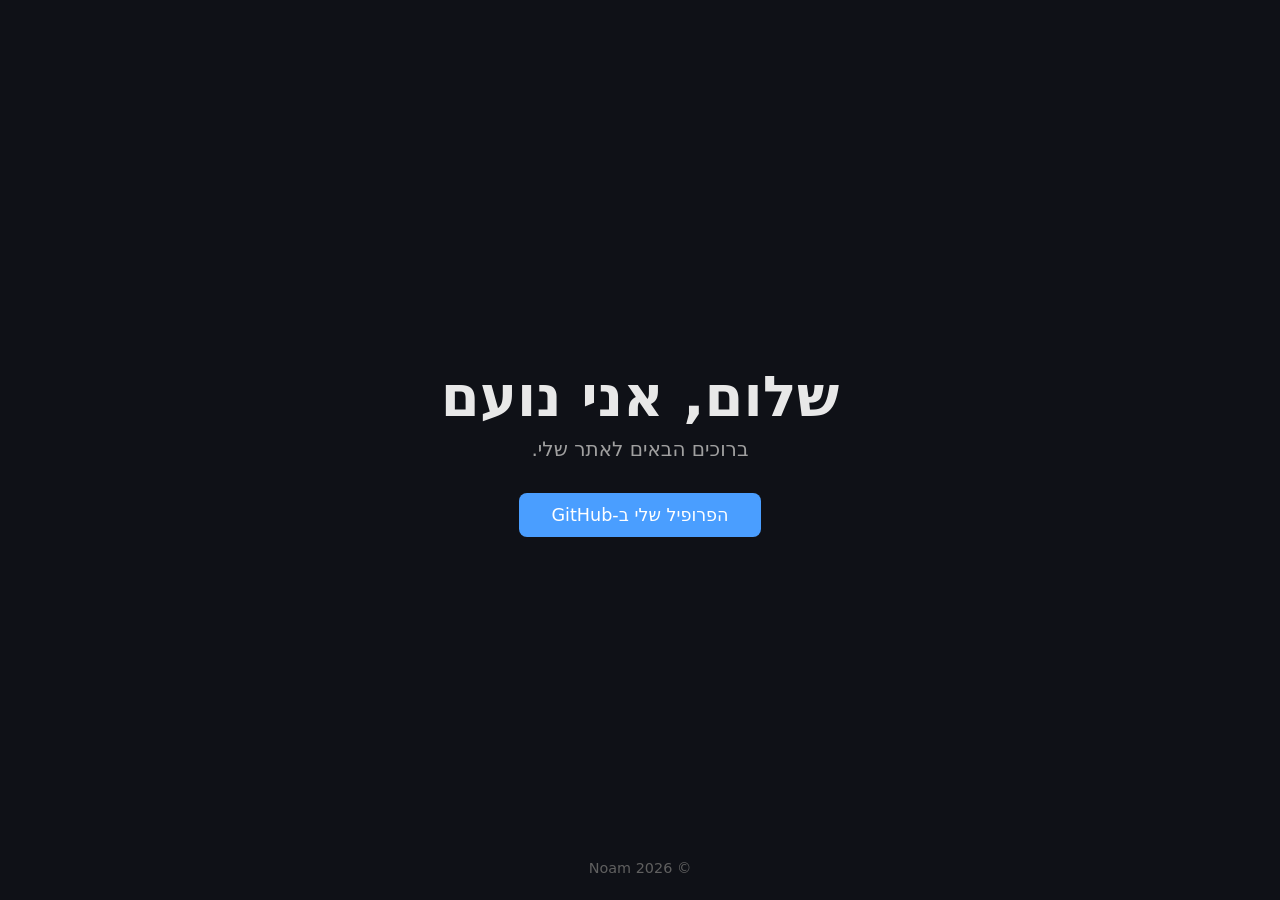
==== index.html @ 23dfc165 "Add simple personal website landing page" ====
<!DOCTYPE html>
<html lang="he" dir="rtl">
<head>
  <meta charset="UTF-8">
  <meta name="viewport" content="width=device-width, initial-scale=1.0">
  <title>Noam</title>
  <link rel="stylesheet" href="style.css">
</head>
<body>
  <main>
    <section class="hero">
      <h1>שלום, אני נועם</h1>
      <p>ברוכים הבאים לאתר שלי.</p>
      <a href="https://github.com/noam-gu" class="btn" target="_blank" rel="noopener">הפרופיל שלי ב-GitHub</a>
    </section>
  </main>
  <footer>
    <p>&copy; <span id="year"></span> Noam</p>
  </footer>
  <script>
    document.getElementById('year').textContent = new Date().getFullYear();
  </script>
</body>
</html>
---- style.css ----
:root {
  --bg: #0f1117;
  --fg: #e8e8e8;
  --accent: #4a9eff;
}

* {
  margin: 0;
  padding: 0;
  box-sizing: border-box;
}

body {
  font-family: "Segoe UI", system-ui, -apple-system, sans-serif;
  background: var(--bg);
  color: var(--fg);
  min-height: 100vh;
  display: flex;
  flex-direction: column;
  align-items: center;
  justify-content: center;
}

main {
  text-align: center;
  padding: 2rem;
}

.hero h1 {
  font-size: clamp(2rem, 5vw, 3.5rem);
  margin-bottom: 0.5rem;
}

.hero p {
  font-size: 1.25rem;
  color: #a0a0a0;
  margin-bottom: 2rem;
}

.btn {
  display: inline-block;
  padding: 0.75rem 2rem;
  background: var(--accent);
  color: #fff;
  text-decoration: none;
  border-radius: 8px;
  font-size: 1.1rem;
  transition: background 0.2s;
}

.btn:hover {
  background: #3a8eef;
}

footer {
  position: absolute;
  bottom: 1.5rem;
  width: 100%;
  text-align: center;
  color: #606060;
  font-size: 0.9rem;
}
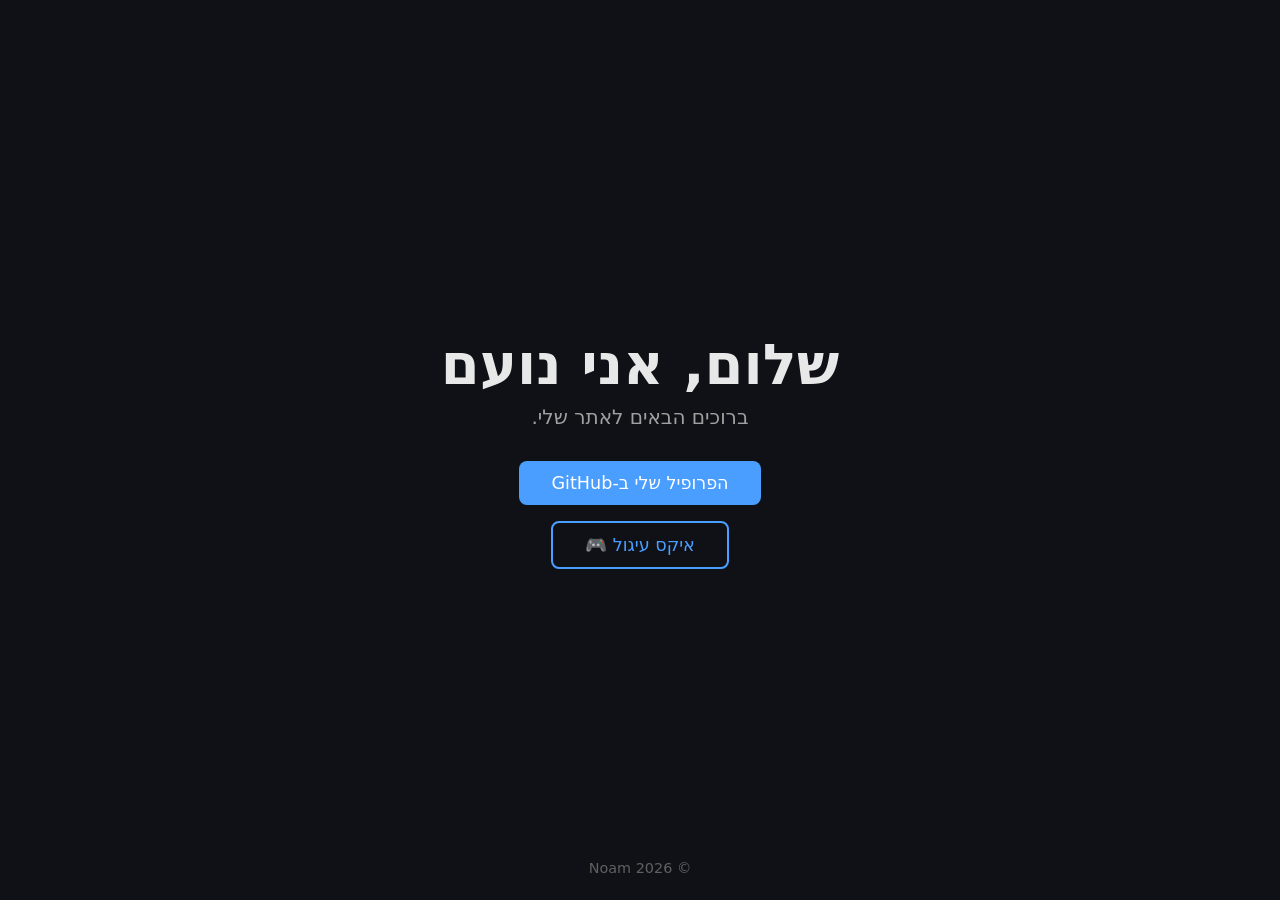
==== commit c01c0676: "Add Tic-Tac-Toe game page with navigation button" ====
--- a/index.html
+++ b/index.html
@@ -11,7 +11,10 @@
     <section class="hero">
       <h1>שלום, אני נועם</h1>
       <p>ברוכים הבאים לאתר שלי.</p>
-      <a href="https://github.com/noam-gu" class="btn" target="_blank" rel="noopener">הפרופיל שלי ב-GitHub</a>
+      <div class="btn-group">
+        <a href="https://github.com/noam-gu" class="btn" target="_blank" rel="noopener">הפרופיל שלי ב-GitHub</a>
+        <a href="game.html" class="btn btn-secondary">איקס עיגול 🎮</a>
+      </div>
     </section>
   </main>
   <footer>
--- a/style.css
+++ b/style.css
@@ -60,3 +60,107 @@
   color: #606060;
   font-size: 0.9rem;
 }
+
+/* קבוצת כפתורים וכפתור משני */
+.btn-group {
+  display: flex;
+  flex-direction: column;
+  gap: 1rem;
+  align-items: center;
+}
+
+.btn-secondary {
+  background: transparent;
+  border: 2px solid var(--accent);
+  color: var(--accent);
+}
+
+.btn-secondary:hover {
+  background: var(--accent);
+  color: #fff;
+}
+
+/* עמוד המשחק - איקס עיגול */
+.game h1 {
+  font-size: clamp(1.8rem, 4vw, 2.8rem);
+  margin-bottom: 0.5rem;
+}
+
+.status {
+  font-size: 1.25rem;
+  color: #a0a0a0;
+  margin-bottom: 0.5rem;
+}
+
+.board {
+  display: grid;
+  grid-template-columns: repeat(3, 1fr);
+  gap: 8px;
+  width: min(90vw, 360px);
+  margin: 1.5rem auto;
+}
+
+.cell {
+  aspect-ratio: 1;
+  font-size: 2.5rem;
+  font-weight: bold;
+  font-family: "Segoe UI", system-ui, sans-serif;
+  background: #1a1d28;
+  color: var(--fg);
+  border: 2px solid #2a2e3c;
+  border-radius: 12px;
+  cursor: pointer;
+  transition: background 0.15s, transform 0.05s;
+  display: flex;
+  align-items: center;
+  justify-content: center;
+}
+
+.cell:hover:not(:disabled) {
+  background: #222532;
+}
+
+.cell:active:not(:disabled) {
+  transform: scale(0.97);
+}
+
+.cell:disabled {
+  cursor: default;
+}
+
+.cell.x { color: var(--accent); }
+.cell.o { color: #ff6b6b; }
+.cell.win {
+  background: #2a4a1f;
+  border-color: #4a9eff;
+}
+
+.scoreboard {
+  display: flex;
+  justify-content: center;
+  gap: 2rem;
+  margin-bottom: 1.5rem;
+}
+
+.score {
+  display: flex;
+  flex-direction: column;
+  align-items: center;
+  gap: 0.25rem;
+  font-size: 1.1rem;
+}
+
+.score span:last-child {
+  font-size: 1.5rem;
+  font-weight: bold;
+}
+
+.score-label.x { color: var(--accent); }
+.score-label.o { color: #ff6b6b; }
+
+.game-controls {
+  display: flex;
+  flex-direction: column;
+  gap: 1rem;
+  align-items: center;
+}
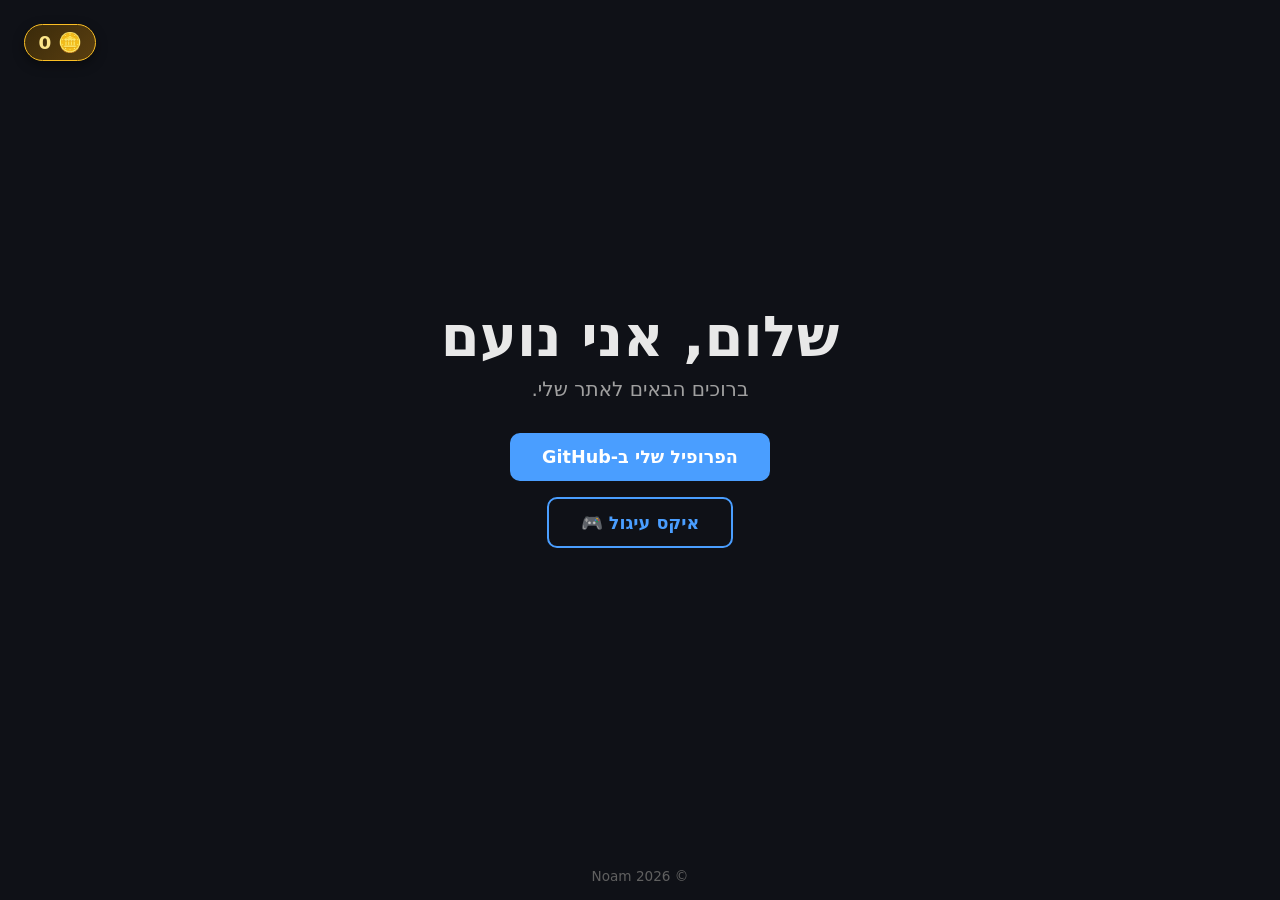
==== commit 93c2e04c: "Add coin reward system: 10 coins per win with corner counter and animations" ====
--- a/index.html
+++ b/index.html
@@ -20,6 +20,7 @@
   <footer>
     <p>&copy; <span id="year"></span> Noam</p>
   </footer>
+  <script src="coins.js"></script>
   <script>
     document.getElementById('year').textContent = new Date().getFullYear();
   </script>
--- a/style.css
+++ b/style.css
@@ -2,12 +2,21 @@
   --bg: #0f1117;
   --fg: #e8e8e8;
   --accent: #4a9eff;
+  --x-color: #ff4d4f;   /* איקס - אדום */
+  --o-color: #4a9eff;   /* עיגול - כחול */
+  --cell-bg: #1a1d28;
+  --cell-border: #2a2e3c;
+  --win-line: #4ade80;
 }
 
 * {
   margin: 0;
   padding: 0;
   box-sizing: border-box;
+}
+
+html {
+  -webkit-tap-highlight-color: transparent;
 }
 
 body {
@@ -15,53 +24,68 @@
   background: var(--bg);
   color: var(--fg);
   min-height: 100vh;
+  min-height: 100dvh;
+  display: flex;
+  flex-direction: column;
+  -webkit-user-select: none;
+  user-select: none;
+  overflow-x: hidden;
+}
+
+main {
+  flex: 1;
   display: flex;
   flex-direction: column;
   align-items: center;
   justify-content: center;
-}
-
-main {
   text-align: center;
-  padding: 2rem;
+  padding: 1.5rem 1rem;
+  width: 100%;
+  max-width: 520px;
+  margin: 0 auto;
+}
+
+@keyframes fadeIn {
+  from { opacity: 0; transform: translateY(12px); }
+  to   { opacity: 1; transform: none; }
+}
+
+/* ============ דף הבית ============ */
+.hero {
+  animation: fadeIn 0.6s ease;
 }
 
 .hero h1 {
-  font-size: clamp(2rem, 5vw, 3.5rem);
+  font-size: clamp(2rem, 8vw, 3.5rem);
   margin-bottom: 0.5rem;
 }
 
 .hero p {
-  font-size: 1.25rem;
+  font-size: clamp(1rem, 4vw, 1.25rem);
   color: #a0a0a0;
   margin-bottom: 2rem;
 }
 
+/* ============ כפתורים ============ */
 .btn {
   display: inline-block;
-  padding: 0.75rem 2rem;
+  padding: 0.85rem 2rem;
   background: var(--accent);
   color: #fff;
   text-decoration: none;
-  border-radius: 8px;
-  font-size: 1.1rem;
-  transition: background 0.2s;
-}
-
-.btn:hover {
-  background: #3a8eef;
-}
-
-footer {
-  position: absolute;
-  bottom: 1.5rem;
-  width: 100%;
-  text-align: center;
-  color: #606060;
-  font-size: 0.9rem;
-}
-
-/* קבוצת כפתורים וכפתור משני */
+  border: none;
+  border-radius: 10px;
+  font-size: clamp(1rem, 4vw, 1.1rem);
+  font-weight: 600;
+  cursor: pointer;
+  min-height: 48px;            /* יעד מגע נגיש */
+  touch-action: manipulation;  /* ביטול זום-כפל */
+  transition: transform 0.08s ease, background 0.2s, box-shadow 0.2s;
+}
+
+.btn:hover { background: #3a8eef; }
+.btn:active { transform: scale(0.92); }
+
 .btn-group {
   display: flex;
   flex-direction: column;
@@ -74,93 +98,216 @@
   border: 2px solid var(--accent);
   color: var(--accent);
 }
-
-.btn-secondary:hover {
-  background: var(--accent);
-  color: #fff;
-}
-
-/* עמוד המשחק - איקס עיגול */
+.btn-secondary:hover { background: var(--accent); color: #fff; }
+
+/* ============ עמוד המשחק ============ */
+.game { animation: fadeIn 0.5s ease; width: 100%; }
+
 .game h1 {
-  font-size: clamp(1.8rem, 4vw, 2.8rem);
-  margin-bottom: 0.5rem;
-}
+  font-size: clamp(1.6rem, 7vw, 2.8rem);
+  margin-bottom: 1rem;
+}
+
+/* מתג מצב משחק */
+.mode-toggle {
+  display: flex;
+  justify-content: center;
+  gap: 0.4rem;
+  margin-bottom: 1.25rem;
+  background: var(--cell-bg);
+  border-radius: 12px;
+  padding: 4px;
+}
+
+.mode-btn {
+  flex: 1;
+  padding: 0.6rem 0.5rem;
+  border: none;
+  border-radius: 8px;
+  background: transparent;
+  color: #a0a0a0;
+  font-size: clamp(0.9rem, 3.5vw, 1rem);
+  font-weight: 600;
+  cursor: pointer;
+  min-height: 44px;
+  touch-action: manipulation;
+  transition: background 0.2s, color 0.2s, transform 0.08s;
+}
+.mode-btn.active { background: var(--accent); color: #fff; }
+.mode-btn:active { transform: scale(0.94); }
+
+/* ניקוד למעלה */
+.scoreboard {
+  display: flex;
+  justify-content: center;
+  gap: clamp(0.75rem, 3vw, 1.5rem);
+  margin-bottom: 1rem;
+}
+
+.score {
+  display: flex;
+  flex-direction: column;
+  align-items: center;
+  gap: 0.15rem;
+  padding: 0.45rem 0.9rem;
+  background: var(--cell-bg);
+  border-radius: 12px;
+  min-width: 76px;
+}
+
+.score-label { font-size: 0.95rem; font-weight: 600; color: #c0c0c0; }
+.score-label.x { color: var(--x-color); }
+.score-label.o { color: var(--o-color); }
+
+.score-value {
+  font-size: clamp(1.4rem, 6vw, 1.7rem);
+  font-weight: bold;
+  transition: transform 0.3s cubic-bezier(0.34, 1.56, 0.64, 1);
+}
+.score-value.bump { transform: scale(1.4); }
 
 .status {
-  font-size: 1.25rem;
-  color: #a0a0a0;
-  margin-bottom: 0.5rem;
+  font-size: clamp(1.05rem, 4vw, 1.25rem);
+  color: #c0c0c0;
+  margin-bottom: 1rem;
+  min-height: 1.6em;
+}
+.status-mark.x { color: var(--x-color); }
+.status-mark.o { color: var(--o-color); }
+
+/* הלוח */
+.board-wrap {
+  position: relative;
+  width: min(92vw, 420px);
+  margin: 0 auto 1.5rem;
 }
 
 .board {
   display: grid;
   grid-template-columns: repeat(3, 1fr);
   gap: 8px;
-  width: min(90vw, 360px);
-  margin: 1.5rem auto;
+  width: 100%;
 }
 
 .cell {
   aspect-ratio: 1;
-  font-size: 2.5rem;
+  font-size: clamp(2rem, 9vw, 3rem);
   font-weight: bold;
-  font-family: "Segoe UI", system-ui, sans-serif;
-  background: #1a1d28;
+  background: var(--cell-bg);
   color: var(--fg);
-  border: 2px solid #2a2e3c;
-  border-radius: 12px;
+  border: 2px solid var(--cell-border);
+  border-radius: 14px;
   cursor: pointer;
-  transition: background 0.15s, transform 0.05s;
+  min-width: 44px;
   display: flex;
   align-items: center;
   justify-content: center;
-}
-
-.cell:hover:not(:disabled) {
-  background: #222532;
-}
-
-.cell:active:not(:disabled) {
-  transform: scale(0.97);
-}
-
-.cell:disabled {
-  cursor: default;
-}
-
-.cell.x { color: var(--accent); }
-.cell.o { color: #ff6b6b; }
-.cell.win {
-  background: #2a4a1f;
-  border-color: #4a9eff;
-}
-
-.scoreboard {
-  display: flex;
-  justify-content: center;
-  gap: 2rem;
-  margin-bottom: 1.5rem;
-}
-
-.score {
-  display: flex;
-  flex-direction: column;
-  align-items: center;
-  gap: 0.25rem;
-  font-size: 1.1rem;
-}
-
-.score span:last-child {
-  font-size: 1.5rem;
-  font-weight: bold;
-}
-
-.score-label.x { color: var(--accent); }
-.score-label.o { color: #ff6b6b; }
+  touch-action: manipulation;
+  transition: background 0.15s, transform 0.08s, border-color 0.2s;
+}
+.cell:hover:not(:disabled) { background: #222532; }
+.cell:active:not(:disabled) { transform: scale(0.92); }
+.cell:disabled { cursor: default; }
+.cell.x { color: var(--x-color); }
+.cell.o { color: var(--o-color); }
+.cell.win { background: #243b2e; }
+
+/* אנימציית הופעת סימן */
+.mark {
+  display: inline-block;
+  animation: popIn 0.25s cubic-bezier(0.34, 1.56, 0.64, 1);
+}
+@keyframes popIn {
+  0%   { transform: scale(0) rotate(-20deg); opacity: 0; }
+  100% { transform: scale(1) rotate(0); opacity: 1; }
+}
+
+/* קו מנצח (SVG) */
+.win-line {
+  position: absolute;
+  inset: 0;
+  width: 100%;
+  height: 100%;
+  pointer-events: none;
+  overflow: visible;
+}
+.win-line line {
+  stroke: var(--win-line);
+  stroke-width: 8;
+  stroke-linecap: round;
+  filter: drop-shadow(0 0 6px var(--win-line));
+}
+
+/* canvas זיקוקים */
+#fireworks {
+  position: fixed;
+  inset: 0;
+  width: 100%;
+  height: 100%;
+  pointer-events: none;
+  z-index: 999;
+}
 
 .game-controls {
   display: flex;
   flex-direction: column;
-  gap: 1rem;
-  align-items: center;
-}
+  gap: 0.75rem;
+  align-items: center;
+}
+
+footer {
+  text-align: center;
+  color: #606060;
+  font-size: 0.85rem;
+  padding: 1rem;
+}
+
+/* מסכים רחבים - מרווח נעים יותר */
+@media (min-width: 600px) {
+  main { padding: 2.5rem 2rem; }
+  .game-controls { flex-direction: row; justify-content: center; }
+}
+
+/* ============ מטבעות ============ */
+.coin-badge {
+  position: fixed;
+  top: 1rem;
+  left: 1rem;
+  z-index: 1000;
+  display: flex;
+  align-items: center;
+  gap: 0.4rem;
+  padding: 0.45rem 0.85rem;
+  background: linear-gradient(135deg, #3a2a0a, #5a3f10);
+  border: 1.5px solid #fbbf24;
+  border-radius: 999px;
+  font-weight: 700;
+  color: #fde68a;
+  font-size: 1.05rem;
+  box-shadow: 0 4px 12px rgba(0, 0, 0, 0.4);
+  user-select: none;
+}
+
+.coin-icon { font-size: 1.2rem; line-height: 1; }
+
+.coin-badge.pop { animation: coinPop 0.35s cubic-bezier(0.34, 1.56, 0.64, 1); }
+@keyframes coinPop {
+  0%   { transform: scale(1); }
+  45%  { transform: scale(1.2); }
+  100% { transform: scale(1); }
+}
+
+.fly-coin {
+  position: fixed;
+  top: 0;
+  left: 0;
+  font-size: 26px;
+  line-height: 1;
+  z-index: 1001;
+  pointer-events: none;
+  filter: drop-shadow(0 2px 4px rgba(0, 0, 0, 0.4));
+}
+
+@media (min-width: 600px) {
+  .coin-badge { top: 1.5rem; left: 1.5rem; font-size: 1.15rem; }
+}
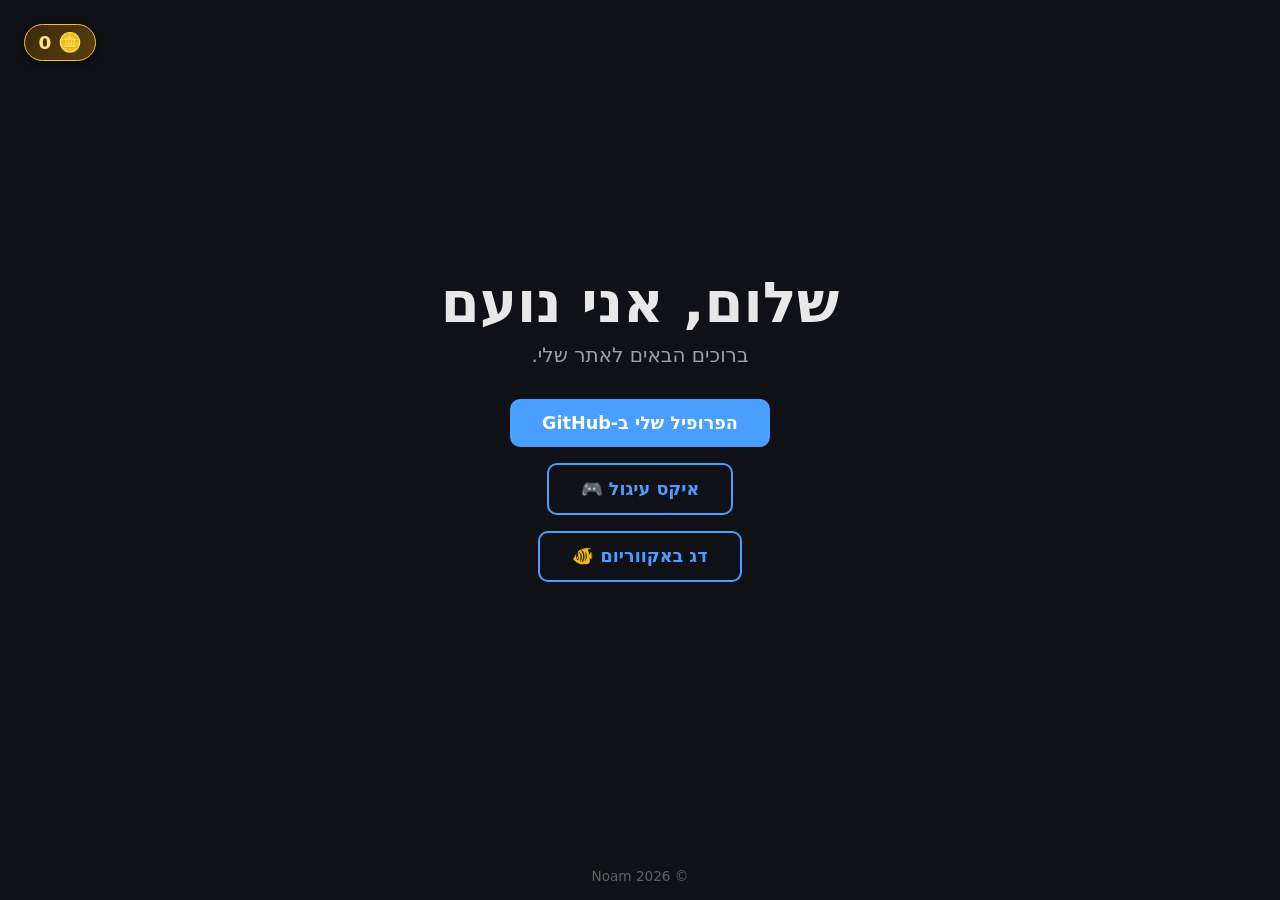
==== commit c80eed4c: "Add aquarium fish game with food, coins, and jellyfish hazards" ====
--- a/index.html
+++ b/index.html
@@ -14,6 +14,7 @@
       <div class="btn-group">
         <a href="https://github.com/noam-gu" class="btn" target="_blank" rel="noopener">הפרופיל שלי ב-GitHub</a>
         <a href="game.html" class="btn btn-secondary">איקס עיגול 🎮</a>
+        <a href="fish.html" class="btn btn-secondary">דג באקווריום 🐠</a>
       </div>
     </section>
   </main>
--- a/style.css
+++ b/style.css
@@ -311,3 +311,94 @@
 @media (min-width: 600px) {
   .coin-badge { top: 1.5rem; left: 1.5rem; font-size: 1.15rem; }
 }
+
+/* ============ הפסד / הבזק אדום ============ */
+.coin-badge {
+  transition: border-color 0.2s, color 0.2s, box-shadow 0.2s;
+}
+
+.lose-flash {
+  position: fixed;
+  inset: 0;
+  background: radial-gradient(circle, rgba(255,40,40,0.5), rgba(200,0,0,0.3));
+  pointer-events: none;
+  opacity: 0;
+  z-index: 998;
+}
+.lose-flash.show { animation: redFlash 0.6s ease-out; }
+@keyframes redFlash {
+  0%   { opacity: 0; }
+  18%  { opacity: 1; }
+  100% { opacity: 0; }
+}
+
+.coin-badge.shake { animation: coinShake 0.5s ease-in-out; }
+@keyframes coinShake {
+  0%, 100% { transform: translateX(0); }
+  20% { transform: translateX(-6px); }
+  40% { transform: translateX(6px); }
+  60% { transform: translateX(-4px); }
+  80% { transform: translateX(4px); }
+}
+
+.coin-badge.lose {
+  border-color: #ff4d4f;
+  color: #fca5a5;
+  box-shadow: 0 0 14px rgba(255, 77, 79, 0.6);
+}
+
+.fly-coin.lose-coin {
+  filter: drop-shadow(0 0 5px rgba(255, 60, 60, 0.7));
+}
+
+/* ============ דג באקווריום ============ */
+.aquarium-game { animation: fadeIn 0.5s ease; width: 100%; }
+.aquarium-game h1 { font-size: clamp(1.6rem, 7vw, 2.8rem); margin-bottom: 0.75rem; }
+
+.aq-stats {
+  display: flex;
+  justify-content: center;
+  gap: 1.5rem;
+  margin-bottom: 0.75rem;
+  font-size: clamp(1rem, 4vw, 1.2rem);
+}
+.aq-stats b { color: var(--accent); }
+
+.canvas-wrap {
+  position: relative;
+  width: min(94vw, 600px);
+  aspect-ratio: 4 / 3;
+  margin: 0 auto 1.25rem;
+  border-radius: 16px;
+  overflow: hidden;
+  border: 2px solid #2a2e3c;
+  background: #063048;
+  box-shadow: 0 8px 24px rgba(0, 0, 0, 0.4);
+}
+
+#aquarium {
+  display: block;
+  width: 100%;
+  height: 100%;
+  touch-action: none;
+  cursor: pointer;
+}
+
+.game-overlay {
+  position: absolute;
+  inset: 0;
+  display: flex;
+  align-items: center;
+  justify-content: center;
+  background: rgba(6, 20, 35, 0.72);
+  -webkit-backdrop-filter: blur(3px);
+  backdrop-filter: blur(3px);
+  padding: 1.25rem;
+  text-align: center;
+}
+.game-overlay.hidden { display: none; }
+
+.overlay-card { max-width: 320px; }
+.overlay-card h2 { font-size: clamp(1.4rem, 6vw, 1.8rem); margin-bottom: 0.5rem; }
+.overlay-card p { color: #c0c0c0; margin-bottom: 1.25rem; line-height: 1.55; font-size: 1rem; }
+.overlay-card b { color: var(--accent); }
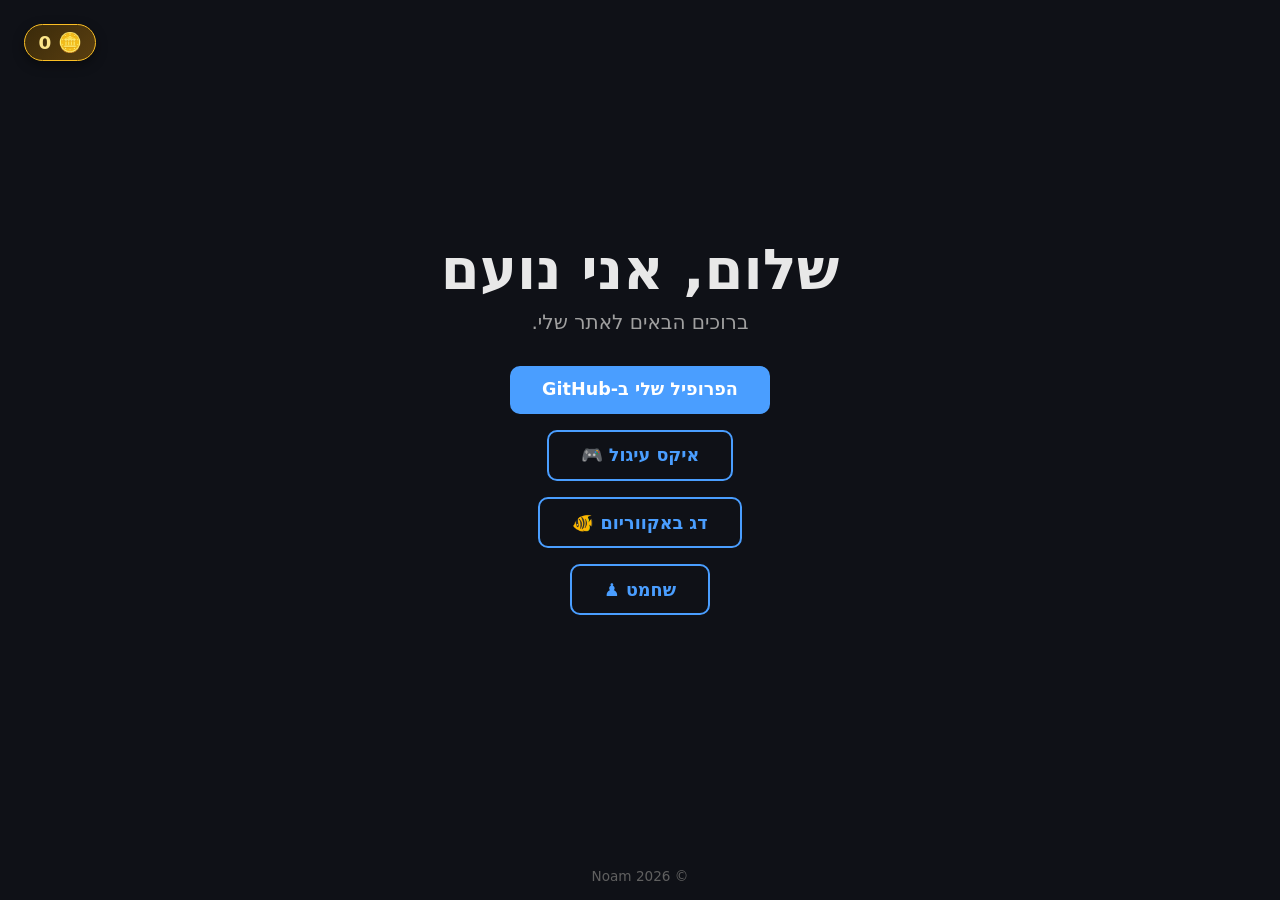
==== commit 9ab5d391: "Add chess game with bot and two-player modes (vendored chess.js engine)" ====
--- a/index.html
+++ b/index.html
@@ -15,6 +15,7 @@
         <a href="https://github.com/noam-gu" class="btn" target="_blank" rel="noopener">הפרופיל שלי ב-GitHub</a>
         <a href="game.html" class="btn btn-secondary">איקס עיגול 🎮</a>
         <a href="fish.html" class="btn btn-secondary">דג באקווריום 🐠</a>
+        <a href="chess.html" class="btn btn-secondary">שחמט ♟️</a>
       </div>
     </section>
   </main>
--- a/style.css
+++ b/style.css
@@ -366,8 +366,8 @@
 
 .canvas-wrap {
   position: relative;
-  width: min(94vw, 600px);
-  aspect-ratio: 4 / 3;
+  width: min(94vw, 78vh, 600px);
+  aspect-ratio: 1 / 1;
   margin: 0 auto 1.25rem;
   border-radius: 16px;
   overflow: hidden;
@@ -402,3 +402,136 @@
 .overlay-card h2 { font-size: clamp(1.4rem, 6vw, 1.8rem); margin-bottom: 0.5rem; }
 .overlay-card p { color: #c0c0c0; margin-bottom: 1.25rem; line-height: 1.55; font-size: 1rem; }
 .overlay-card b { color: var(--accent); }
+
+/* רמז "לחץ על הדג" */
+.fish-hint {
+  position: absolute;
+  top: 0.6rem;
+  left: 50%;
+  transform: translateX(-50%);
+  background: rgba(0, 0, 0, 0.45);
+  color: #cfe9ff;
+  font-size: 0.82rem;
+  padding: 0.3rem 0.75rem;
+  border-radius: 999px;
+  pointer-events: none;
+  white-space: nowrap;
+  z-index: 5;
+  animation: fadeIn 0.3s ease;
+}
+.fish-hint.hidden { display: none; }
+
+/* ============ שחמט ============ */
+.chess-game { animation: fadeIn 0.5s ease; width: 100%; }
+.chess-game h1 { font-size: clamp(1.6rem, 7vw, 2.8rem); margin-bottom: 0.75rem; }
+
+.chess-status {
+  font-size: clamp(1rem, 4vw, 1.2rem);
+  color: #c0c0c0;
+  margin-bottom: 0.75rem;
+  min-height: 1.6em;
+}
+
+.chess-wrap { position: relative; width: min(94vw, 480px); margin: 0 auto 1rem; }
+
+.chess-board {
+  display: grid;
+  grid-template-columns: repeat(8, 1fr);
+  width: 100%;
+  aspect-ratio: 1;
+  border: 3px solid #2a2e3c;
+  border-radius: 8px;
+  overflow: hidden;
+  box-shadow: 0 8px 24px rgba(0, 0, 0, 0.4);
+  user-select: none;
+  touch-action: manipulation;
+}
+
+.sq {
+  display: flex;
+  align-items: center;
+  justify-content: center;
+  font-size: clamp(1.5rem, 7.5vw, 2.8rem);
+  cursor: pointer;
+  position: relative;
+}
+.sq.light { background: #f0d9b5; }
+.sq.dark { background: #b58863; }
+
+.piece { line-height: 1; }
+.piece.w { color: #ffffff; text-shadow: 0 0 2px #000, 0 1px 1px #000; }
+.piece.b { color: #262626; text-shadow: 0 0 1px rgba(255, 255, 255, 0.6); }
+
+.sq.selected { background: #f7ec74 !important; }
+.sq.last { box-shadow: inset 0 0 0 100px rgba(247, 236, 116, 0.35); }
+.sq.legal::after {
+  content: '';
+  position: absolute;
+  width: 30%;
+  height: 30%;
+  border-radius: 50%;
+  background: rgba(40, 120, 60, 0.45);
+}
+.sq.legal.cap::after {
+  width: 88%;
+  height: 88%;
+  background: transparent;
+  border: 4px solid rgba(40, 120, 60, 0.55);
+  border-radius: 50%;
+}
+.sq.check { background: #ff5a5a !important; }
+
+/* בחירת הכתרה */
+.promo-overlay {
+  position: absolute;
+  inset: 0;
+  display: flex;
+  align-items: center;
+  justify-content: center;
+  background: rgba(6, 20, 35, 0.8);
+  -webkit-backdrop-filter: blur(2px);
+  backdrop-filter: blur(2px);
+  z-index: 6;
+}
+.promo-overlay.hidden { display: none; }
+.promo-overlay button {
+  font-size: clamp(1.8rem, 9vw, 2.6rem);
+  width: clamp(48px, 14vw, 64px);
+  height: clamp(48px, 14vw, 64px);
+  margin: 0 0.25rem;
+  border: none;
+  border-radius: 10px;
+  background: #2a2e3c;
+  cursor: pointer;
+  line-height: 1;
+}
+.promo-overlay button:hover { background: #3a8eef; }
+.promo-overlay button.piece.w { color: #fff; text-shadow: 0 0 2px #000; }
+.promo-overlay button.piece.b { color: #262626; text-shadow: 0 0 1px rgba(255, 255, 255, 0.6); }
+
+/* ============ חנות ============ */
+.stat.hidden { display: none; }
+
+.shop-overlay {
+  position: fixed; inset: 0; z-index: 50;
+  display: flex; align-items: center; justify-content: center;
+  background: rgba(6, 20, 35, 0.85);
+  -webkit-backdrop-filter: blur(3px); backdrop-filter: blur(3px);
+  padding: 1rem;
+}
+.shop-overlay.hidden { display: none; }
+.shop-card {
+  background: #1a1d28; border: 1.5px solid #2a2e3c; border-radius: 16px;
+  padding: 1.5rem; max-width: 340px; width: 90%; text-align: center;
+  box-shadow: 0 12px 40px rgba(0, 0, 0, 0.5);
+}
+.shop-card h2 { margin-bottom: 0.5rem; }
+.shop-balance { color: #c0c0c0; margin-bottom: 1rem; }
+.shop-balance b { color: #fbbf24; }
+.shop-item {
+  display: flex; align-items: center; justify-content: space-between; gap: 0.5rem;
+  background: #232734; padding: 0.7rem 0.9rem; border-radius: 10px; margin-bottom: 0.6rem;
+  font-size: 0.95rem;
+}
+.shop-item span { text-align: right; flex: 1; }
+.shop-item b { color: #fbbf24; white-space: nowrap; }
